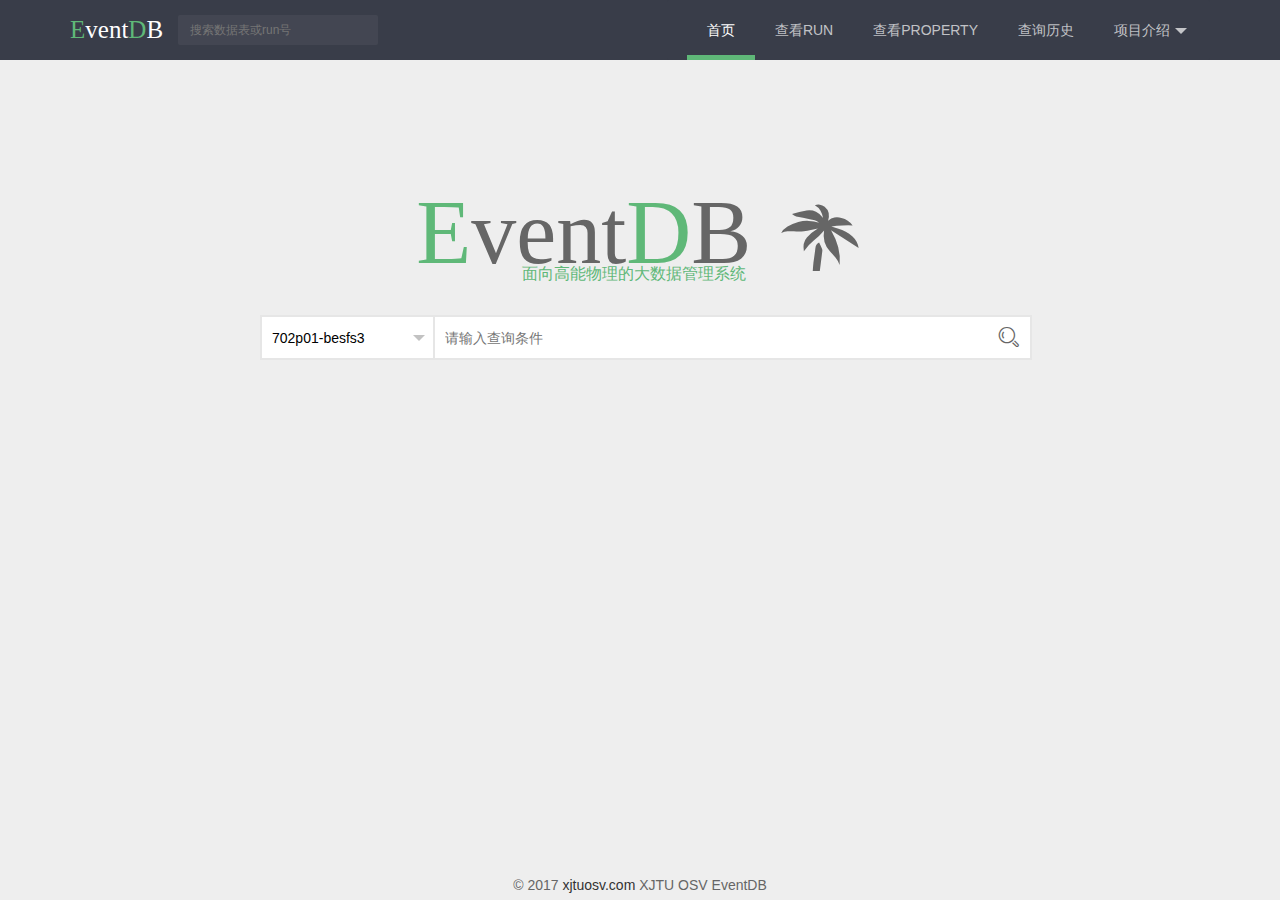
==== web/index.html @ 38b90131 "eventdb website" ====
<!DOCTYPE html>
<html>

<head>
	<meta charset="utf-8">
	<meta name="viewport" content="width=device-width, initial-scale=1, maximum-scale=1">
	<title> 事例数据库EventDB - 面向高能物理的大数据管理系统</title>
	<link rel="stylesheet" href="layui/css/layui.css">
	<link rel="stylesheet" href="ui/global.css">
	<script src="layui/layui.js"></script>
	<script src="ui/jquery-3.2.1.min.js"></script>
</head>

<body>
	<script src="layui/layui.js"></script>
	<script>
		layui.use(['layer', 'form', 'element'], function () {
			var layer = layui.layer,
				form = layui.form,
				element = layui.element;
			form.on('submit(searchCommand)', function (data) {
				console.log(JSON.stringify(data.field));
				return false;
			});
		});
		$(function(){
			$('#searchInput').width($('#searchCondition').width() - 175).bind('keydown', function(e){
				if(e.keyCode == '13')
					$('#searchCommand').submit();
			});
			$('.layui-form-item.form-inline input').focus(function(){
				$('#searchCondition').addClass('focus')
			}).blur(function(){
				$('#searchCondition').removeClass('focus')
			});
		});
	</script>
	<div class="layui-header header header-index">
		<div class="layui-main layui-row">
			<a href="" class="logo ff-en"><span><span class="tc-primary">E</span>vent<span class="tc-primary">D</span>B</span></a>
			<form class="layui-form" id="searchInfo" action="">
				<input type="text" placeholder="搜索数据表或run号" value="" class="layui-input">
			</form>
			<ul class="layui-nav" lay-filter="">
				<li class="layui-nav-item layui-this">
					<a href="">首页</a>
				</li>
				<li class="layui-nav-item">
					<a href="">查看RUN</a>
				</li>
				<li class="layui-nav-item">
					<a href="">查看PROPERTY</a>
				</li>
				<li class="layui-nav-item">
					<a href="">查询历史</a>
				</li>
				<li class="layui-nav-item">
					<a href="javascript:;">项目介绍</a>
					<dl class="layui-nav-child">
						<dd>
							<a href="">项目进度</a>
						</dd>
						<dd>
							<a href="">项目成果</a>
						</dd>
						<dd>
							<a href="">开发团队</a>
						</dd>
					</dl>
				</li>
			</ul>
		</div>
	</div>
	<div class="layui-container">
		<div class="layui-row" style="text-align: center; color:#666; margin-top: 120px;">
			<p class="ff-en"  style="font-size: 90px;">
				<span><span class="tc-primary">E</span>vent<span class="tc-primary">D</span>B</span>
				<i class="layui-icon" style="color:#666; font-size: 90px;">&#xe62e;</i>
			</p>
			<p style="font-size: 16px; margin-top: -20px; text-indent: -13px;" class="tc-primary">面向高能物理的大数据管理系统</p>
		</div>
		<div style="height: 30px;"></div>
		<div class="layui-row">
			<div class="layui-col-xs8 layui-col-xs-offset2">
				<form class="layui-form" action="" id="searchCommand">
					<div class="layui-form-item form-inline" id="searchCondition">
						<div class="layui-input-inline" style="width: 175px; z-index: 2; position: relative;">
							<select name="tableName" lay-verify="required">
								<option value="702p01-besfs3">702p01-besfs3</option>
								<option value="702-1-besfs">702-1-besfs</option>
								<option value="665p01-bes3fs-2175">665p01-bes3fs-2175</option>
								<option value="664-1-bes3fs">664-1-bes3fs</option>
							</select>
						</div>
						<div class="layui-input-inline">
							<input type="text" name="command" required="" lay-verify="required" placeholder="请输入查询条件" autocomplete="off" class="layui-input" id="searchInput">
						</div>
						<i class="layui-icon input-icon">&#xe615;</i>
					</div>
				</form>
			</div>
		</div>
	</div>
	<div class="footer">
		<p>© 2017
			<a href="">xjtuosv.com</a> XJTU OSV EventDB</p>
	</div>
</body>

</html>
---- web/layui/css/layui.css ----
/** layui-v2.1.5 MIT License By http://www.layui.com */
 .layui-btn,.layui-inline,img{vertical-align:middle}.layui-btn,.layui-disabled,.layui-icon,.layui-unselect{-webkit-user-select:none;-ms-user-select:none;-moz-user-select:none}blockquote,body,button,dd,div,dl,dt,form,h1,h2,h3,h4,h5,h6,input,li,ol,p,pre,td,textarea,th,ul{margin:0;padding:0;-webkit-tap-highlight-color:rgba(0,0,0,0)}a:active,a:hover{outline:0}img{display:inline-block;border:none}li{list-style:none}table{border-collapse:collapse;border-spacing:0}h1,h2,h3{font-size:14px;font-weight:400}h4,h5,h6{font-size:100%;font-weight:400}button,input,optgroup,option,select,textarea{font-family:inherit;font-size:inherit;font-style:inherit;font-weight:inherit;outline:0}pre{white-space:pre-wrap;white-space:-moz-pre-wrap;white-space:-pre-wrap;white-space:-o-pre-wrap;word-wrap:break-word}@font-face{font-family:layui-icon;src:url(../font/iconfont.eot?v=213);src:url(../font/iconfont.eot?v=213#iefix) format('embedded-opentype'),url(../font/iconfont.svg?v=213#iconfont) format('svg'),url(../font/iconfont.woff?v=213) format('woff'),url(../font/iconfont.ttf?v=213) format('truetype')}.layui-icon{font-family:layui-icon!important;font-size:16px;font-style:normal;-webkit-font-smoothing:antialiased;-moz-osx-font-smoothing:grayscale}body{line-height:24px;font:14px Helvetica Neue,Helvetica,PingFang SC,\5FAE\8F6F\96C5\9ED1,Tahoma,Arial,sans-serif}hr{height:1px;margin:10px 0;border:0;background-color:#e2e2e2;clear:both}a{color:#333;text-decoration:none}a:hover{color:#777}a cite{font-style:normal;*cursor:pointer}.layui-border-box,.layui-border-box *{box-sizing:border-box}.layui-box,.layui-box *{box-sizing:content-box}.layui-clear{clear:both;*zoom:1}.layui-clear:after{content:'\20';clear:both;*zoom:1;display:block;height:0}.layui-inline{position:relative;display:inline-block;*display:inline;*zoom:1}.layui-edge{position:absolute;width:0;height:0;border-style:dashed;border-color:transparent;overflow:hidden}.layui-elip{text-overflow:ellipsis;overflow:hidden;white-space:nowrap}.layui-disabled,.layui-disabled:hover{color:#d2d2d2!important;cursor:not-allowed!important}.layui-circle{border-radius:100%}.layui-show{display:block!important}.layui-hide{display:none!important}.layui-main{position:relative;width:1140px;margin:0 auto}.layui-header{position:relative;z-index:1000;height:60px}.layui-header a:hover{transition:all .5s;-webkit-transition:all .5s}.layui-side{position:fixed;top:0;bottom:0;z-index:999;width:200px;overflow-x:hidden}.layui-side-scroll{width:220px;height:100%;overflow-x:hidden}.layui-body{position:absolute;left:200px;right:0;top:0;bottom:0;z-index:998;width:auto;overflow:hidden;overflow-y:auto;box-sizing:border-box}.layui-layout-body{overflow:hidden}.layui-layout-admin .layui-header{background-color:#23262E}.layui-layout-admin .layui-side{top:60px;width:200px;overflow-x:hidden}.layui-layout-admin .layui-body{top:60px;bottom:44px}.layui-layout-admin .layui-main{width:auto;margin:0 15px}.layui-layout-admin .layui-footer{position:fixed;left:200px;right:0;bottom:0;height:44px;line-height:44px;padding:0 15px;background-color:#eee}.layui-layout-admin .layui-logo{position:absolute;left:0;top:0;width:200px;height:100%;line-height:60px;text-align:center;color:#009688;font-size:16px}.layui-layout-admin .layui-header .layui-nav{background:0 0}.layui-layout-left{position:absolute!important;left:200px;top:0}.layui-layout-right{position:absolute!important;right:0;top:0}.layui-container{position:relative;margin:0 auto;padding:0 15px;box-sizing:border-box}.layui-fluid{position:relative;margin:0 auto;padding:0 15px}.layui-row:after,.layui-row:before{content:'';display:block;clear:both}.layui-col-lg1,.layui-col-lg10,.layui-col-lg11,.layui-col-lg12,.layui-col-lg2,.layui-col-lg3,.layui-col-lg4,.layui-col-lg5,.layui-col-lg6,.layui-col-lg7,.layui-col-lg8,.layui-col-lg9,.layui-col-md1,.layui-col-md10,.layui-col-md11,.layui-col-md12,.layui-col-md2,.layui-col-md3,.layui-col-md4,.layui-col-md5,.layui-col-md6,.layui-col-md7,.layui-col-md8,.layui-col-md9,.layui-col-sm1,.layui-col-sm10,.layui-col-sm11,.layui-col-sm12,.layui-col-sm2,.layui-col-sm3,.layui-col-sm4,.layui-col-sm5,.layui-col-sm6,.layui-col-sm7,.layui-col-sm8,.layui-col-sm9,.layui-col-xs1,.layui-col-xs10,.layui-col-xs11,.layui-col-xs12,.layui-col-xs2,.layui-col-xs3,.layui-col-xs4,.layui-col-xs5,.layui-col-xs6,.layui-col-xs7,.layui-col-xs8,.layui-col-xs9{position:relative;display:block;box-sizing:border-box}.layui-col-xs1,.layui-col-xs10,.layui-col-xs11,.layui-col-xs12,.layui-col-xs2,.layui-col-xs3,.layui-col-xs4,.layui-col-xs5,.layui-col-xs6,.layui-col-xs7,.layui-col-xs8,.layui-col-xs9{float:left}.layui-col-xs1{width:8.33333333%}.layui-col-xs2{width:16.66666667%}.layui-col-xs3{width:25%}.layui-col-xs4{width:33.33333333%}.layui-col-xs5{width:41.66666667%}.layui-col-xs6{width:50%}.layui-col-xs7{width:58.33333333%}.layui-col-xs8{width:66.66666667%}.layui-col-xs9{width:75%}.layui-col-xs10{width:83.33333333%}.layui-col-xs11{width:91.66666667%}.layui-col-xs12{width:100%}.layui-col-xs-offset1{margin-left:8.33333333%}.layui-col-xs-offset2{margin-left:16.66666667%}.layui-col-xs-offset3{margin-left:25%}.layui-col-xs-offset4{margin-left:33.33333333%}.layui-col-xs-offset5{margin-left:41.66666667%}.layui-col-xs-offset6{margin-left:50%}.layui-col-xs-offset7{margin-left:58.33333333%}.layui-col-xs-offset8{margin-left:66.66666667%}.layui-col-xs-offset9{margin-left:75%}.layui-col-xs-offset10{margin-left:83.33333333%}.layui-col-xs-offset11{margin-left:91.66666667%}.layui-col-xs-offset12{margin-left:100%}@media screen and (max-width:768px){.layui-hide-xs{display:none!important}.layui-show-xs-block{display:block!important}.layui-show-xs-inline{display:inline!important}.layui-show-xs-inline-block{display:inline-block!important}}@media screen and (min-width:768px){.layui-container{width:750px}.layui-hide-sm{display:none!important}.layui-show-sm-block{display:block!important}.layui-show-sm-inline{display:inline!important}.layui-show-sm-inline-block{display:inline-block!important}.layui-col-sm1,.layui-col-sm10,.layui-col-sm11,.layui-col-sm12,.layui-col-sm2,.layui-col-sm3,.layui-col-sm4,.layui-col-sm5,.layui-col-sm6,.layui-col-sm7,.layui-col-sm8,.layui-col-sm9{float:left}.layui-col-sm1{width:8.33333333%}.layui-col-sm2{width:16.66666667%}.layui-col-sm3{width:25%}.layui-col-sm4{width:33.33333333%}.layui-col-sm5{width:41.66666667%}.layui-col-sm6{width:50%}.layui-col-sm7{width:58.33333333%}.layui-col-sm8{width:66.66666667%}.layui-col-sm9{width:75%}.layui-col-sm10{width:83.33333333%}.layui-col-sm11{width:91.66666667%}.layui-col-sm12{width:100%}.layui-col-sm-offset1{margin-left:8.33333333%}.layui-col-sm-offset2{margin-left:16.66666667%}.layui-col-sm-offset3{margin-left:25%}.layui-col-sm-offset4{margin-left:33.33333333%}.layui-col-sm-offset5{margin-left:41.66666667%}.layui-col-sm-offset6{margin-left:50%}.layui-col-sm-offset7{margin-left:58.33333333%}.layui-col-sm-offset8{margin-left:66.66666667%}.layui-col-sm-offset9{margin-left:75%}.layui-col-sm-offset10{margin-left:83.33333333%}.layui-col-sm-offset11{margin-left:91.66666667%}.layui-col-sm-offset12{margin-left:100%}}@media screen and (min-width:992px){.layui-container{width:970px}.layui-hide-md{display:none!important}.layui-show-md-block{display:block!important}.layui-show-md-inline{display:inline!important}.layui-show-md-inline-block{display:inline-block!important}.layui-col-md1,.layui-col-md10,.layui-col-md11,.layui-col-md12,.layui-col-md2,.layui-col-md3,.layui-col-md4,.layui-col-md5,.layui-col-md6,.layui-col-md7,.layui-col-md8,.layui-col-md9{float:left}.layui-col-md1{width:8.33333333%}.layui-col-md2{width:16.66666667%}.layui-col-md3{width:25%}.layui-col-md4{width:33.33333333%}.layui-col-md5{width:41.66666667%}.layui-col-md6{width:50%}.layui-col-md7{width:58.33333333%}.layui-col-md8{width:66.66666667%}.layui-col-md9{width:75%}.layui-col-md10{width:83.33333333%}.layui-col-md11{width:91.66666667%}.layui-col-md12{width:100%}.layui-col-md-offset1{margin-left:8.33333333%}.layui-col-md-offset2{margin-left:16.66666667%}.layui-col-md-offset3{margin-left:25%}.layui-col-md-offset4{margin-left:33.33333333%}.layui-col-md-offset5{margin-left:41.66666667%}.layui-col-md-offset6{margin-left:50%}.layui-col-md-offset7{margin-left:58.33333333%}.layui-col-md-offset8{margin-left:66.66666667%}.layui-col-md-offset9{margin-left:75%}.layui-col-md-offset10{margin-left:83.33333333%}.layui-col-md-offset11{margin-left:91.66666667%}.layui-col-md-offset12{margin-left:100%}}@media screen and (min-width:1200px){.layui-container{width:1170px}.layui-hide-lg{display:none!important}.layui-show-lg-block{display:block!important}.layui-show-lg-inline{display:inline!important}.layui-show-lg-inline-block{display:inline-block!important}.layui-col-lg1,.layui-col-lg10,.layui-col-lg11,.layui-col-lg12,.layui-col-lg2,.layui-col-lg3,.layui-col-lg4,.layui-col-lg5,.layui-col-lg6,.layui-col-lg7,.layui-col-lg8,.layui-col-lg9{float:left}.layui-col-lg1{width:8.33333333%}.layui-col-lg2{width:16.66666667%}.layui-col-lg3{width:25%}.layui-col-lg4{width:33.33333333%}.layui-col-lg5{width:41.66666667%}.layui-col-lg6{width:50%}.layui-col-lg7{width:58.33333333%}.layui-col-lg8{width:66.66666667%}.layui-col-lg9{width:75%}.layui-col-lg10{width:83.33333333%}.layui-col-lg11{width:91.66666667%}.layui-col-lg12{width:100%}.layui-col-lg-offset1{margin-left:8.33333333%}.layui-col-lg-offset2{margin-left:16.66666667%}.layui-col-lg-offset3{margin-left:25%}.layui-col-lg-offset4{margin-left:33.33333333%}.layui-col-lg-offset5{margin-left:41.66666667%}.layui-col-lg-offset6{margin-left:50%}.layui-col-lg-offset7{margin-left:58.33333333%}.layui-col-lg-offset8{margin-left:66.66666667%}.layui-col-lg-offset9{margin-left:75%}.layui-col-lg-offset10{margin-left:83.33333333%}.layui-col-lg-offset11{margin-left:91.66666667%}.layui-col-lg-offset12{margin-left:100%}}.layui-col-space1{margin:-.5px}.layui-col-space1>*{padding:.5px}.layui-col-space3{margin:-1.5px}.layui-col-space3>*{padding:1.5px}.layui-col-space5{margin:-2.5px}.layui-col-space5>*{padding:2.5px}.layui-col-space8{margin:-3.5px}.layui-col-space8>*{padding:3.5px}.layui-col-space10{margin:-5px}.layui-col-space10>*{padding:5px}.layui-col-space12{margin:-6px}.layui-col-space12>*{padding:6px}.layui-col-space15{margin:-7.5px}.layui-col-space15>*{padding:7.5px}.layui-col-space18{margin:-9px}.layui-col-space18>*{padding:9px}.layui-col-space20{margin:-10px}.layui-col-space20>*{padding:10px}.layui-col-space22{margin:-11px}.layui-col-space22>*{padding:11px}.layui-col-space25{margin:-12.5px}.layui-col-space25>*{padding:12.5px}.layui-col-space30{margin:-15px}.layui-col-space30>*{padding:15px}.layui-btn,.layui-input,.layui-select,.layui-textarea,.layui-upload-button{outline:0;-webkit-appearance:none;transition:all .3s;-webkit-transition:all .3s;box-sizing:border-box}.layui-elem-quote{margin-bottom:10px;padding:15px;line-height:22px;border-left:5px solid #009688;border-radius:0 2px 2px 0;background-color:#f2f2f2}.layui-quote-nm{border-color:#e2e2e2;border-style:solid;border-width:1px 1px 1px 5px;background:0 0}.layui-elem-field{margin-bottom:10px;padding:0;border:1px solid #e2e2e2}.layui-elem-field legend{margin-left:20px;padding:0 10px;font-size:20px;font-weight:300}.layui-field-title{margin:10px 0 20px;border:none;border-top:1px solid #e2e2e2}.layui-field-box{padding:10px 15px}.layui-field-title .layui-field-box{padding:10px 0}.layui-progress{position:relative;height:6px;border-radius:20px;background-color:#e2e2e2}.layui-progress-bar{position:absolute;width:0;max-width:100%;height:6px;border-radius:20px;text-align:right;background-color:#5FB878;transition:all .3s;-webkit-transition:all .3s}.layui-progress-big,.layui-progress-big .layui-progress-bar{height:18px;line-height:18px}.layui-progress-text{position:relative;top:-18px;line-height:18px;font-size:12px;color:#666}.layui-progress-big .layui-progress-text{position:static;padding:0 10px;color:#fff}.layui-collapse{border:1px solid #e2e2e2;border-radius:2px}.layui-colla-item{border-top:1px solid #e2e2e2}.layui-colla-item:first-child{border-top:none}.layui-colla-title{position:relative;height:42px;line-height:42px;padding:0 15px 0 35px;color:#333;background-color:#f2f2f2;cursor:pointer}.layui-colla-content{display:none;padding:10px 15px;line-height:22px;border-top:1px solid #e2e2e2;color:#666}.layui-bg-black,.layui-bg-blue,.layui-bg-cyan,.layui-bg-green,.layui-bg-orange,.layui-bg-red{color:#fff!important}.layui-colla-icon{position:absolute;left:15px;top:0;font-size:14px}.layui-bg-red{background-color:#FF5722!important}.layui-bg-orange{background-color:#FFB800!important}.layui-bg-green{background-color:#009688!important}.layui-bg-cyan{background-color:#2F4056!important}.layui-bg-blue{background-color:#1E9FFF!important}.layui-bg-black{background-color:#393D49!important}.layui-bg-gray{background-color:#eee!important;color:#666!important}.layui-text{line-height:22px;font-size:14px;color:#666}.layui-text h1,.layui-text h2,.layui-text h3{font-weight:500;color:#333}.layui-text h1{font-size:30px}.layui-text h2{font-size:24px}.layui-text h3{font-size:18px}.layui-text a{color:#01AAED}.layui-text a:hover{text-decoration:underline}.layui-text ul{padding:5px 0 5px 15px}.layui-text ul li{margin-top:5px;list-style-type:disc}.layui-text em,.layui-word-aux{color:#999!important;padding:0 5px!important}.layui-btn{display:inline-block;height:38px;line-height:38px;padding:0 18px;background-color:#009688;color:#fff;white-space:nowrap;text-align:center;font-size:14px;border:none;border-radius:2px;cursor:pointer}.layui-btn:hover{opacity:.8;filter:alpha(opacity=80);color:#fff}.layui-btn:active{opacity:1;filter:alpha(opacity=100)}.layui-btn+.layui-btn{margin-left:10px}.layui-btn-radius{border-radius:100px}.layui-btn .layui-icon{margin-right:3px;font-size:18px;vertical-align:bottom;vertical-align:middle\9}.layui-btn-primary{border:1px solid #C9C9C9;background-color:#fff;color:#555}.layui-btn-primary:hover{border-color:#009688;color:#333}.layui-btn-normal{background-color:#1E9FFF}.layui-btn-warm{background-color:#FFB800}.layui-btn-danger{background-color:#FF5722}.layui-btn-disabled,.layui-btn-disabled:active,.layui-btn-disabled:hover{border:1px solid #e6e6e6;background-color:#FBFBFB;color:#C9C9C9;cursor:not-allowed;opacity:1}.layui-btn-big{height:44px;line-height:44px;padding:0 25px;font-size:16px}.layui-btn-small{height:30px;line-height:30px;padding:0 10px;font-size:12px}.layui-btn-small i{font-size:16px!important}.layui-btn-mini{height:22px;line-height:22px;padding:0 5px;font-size:12px}.layui-btn-mini i{font-size:14px!important}.layui-btn-group{display:inline-block;vertical-align:middle;font-size:0}.layui-btn-group .layui-btn{margin-left:0!important;margin-right:0!important;border-left:1px solid rgba(255,255,255,.5);border-radius:0}.layui-btn-group .layui-btn-primary{border-left:none}.layui-btn-group .layui-btn-primary:hover{border-color:#C9C9C9;color:#009688}.layui-btn-group .layui-btn:first-child{border-left:none;border-radius:2px 0 0 2px}.layui-btn-group .layui-btn-primary:first-child{border-left:1px solid #c9c9c9}.layui-btn-group .layui-btn:last-child{border-radius:0 2px 2px 0}.layui-btn-group .layui-btn+.layui-btn{margin-left:0}.layui-btn-group+.layui-btn-group{margin-left:10px}.layui-input,.layui-select,.layui-textarea{height:38px;line-height:1.3;line-height:38px\9;border:1px solid #e6e6e6;background-color:#fff;border-radius:2px}.layui-input::-webkit-input-placeholder,.layui-select::-webkit-input-placeholder,.layui-textarea::-webkit-input-placeholder{line-height:1.3}.layui-form-label,.layui-form-mid,.layui-textarea{line-height:20px;position:relative}.layui-input,.layui-textarea{display:block;width:100%;padding-left:10px}.layui-input:hover,.layui-textarea:hover{border-color:#D2D2D2!important}.layui-input:focus,.layui-textarea:focus{border-color:#C9C9C9!important}.layui-textarea{min-height:100px;height:auto;padding:6px 10px;resize:vertical}.layui-select{padding:0 10px}.layui-form input[type=checkbox],.layui-form input[type=radio],.layui-form select{display:none}.layui-form-item{margin-bottom:15px;clear:both;*zoom:1}.layui-form-item:after{content:'\20';clear:both;*zoom:1;display:block;height:0}.layui-form-label{float:left;display:block;padding:9px 15px;width:80px;font-weight:400;text-align:right}.layui-form-item .layui-inline{margin-bottom:5px;margin-right:10px}.layui-input-block,.layui-input-inline{position:relative}.layui-input-block{margin-left:110px;min-height:36px}.layui-input-inline{display:inline-block;vertical-align:middle}.layui-form-item .layui-input-inline{float:left;width:190px;margin-right:10px}.layui-form-text .layui-input-inline{width:auto}.layui-form-mid{float:left;display:block;padding:8px 0!important;margin-right:10px}.layui-form-danger+.layui-form-select .layui-input,.layui-form-danger:focus{border:1px solid #FF5722!important}.layui-form-select{position:relative}.layui-form-select .layui-input{padding-right:30px;cursor:pointer}.layui-form-select .layui-edge{position:absolute;right:10px;top:50%;margin-top:-3px;cursor:pointer;border-width:6px;border-top-color:#c2c2c2;border-top-style:solid;transition:all .3s;-webkit-transition:all .3s}.layui-form-select dl{display:none;position:absolute;left:0;top:42px;padding:5px 0;z-index:999;min-width:100%;border:1px solid #d2d2d2;max-height:300px;overflow-y:auto;background-color:#fff;border-radius:2px;box-shadow:0 2px 4px rgba(0,0,0,.12);box-sizing:border-box}.layui-form-select dl dd,.layui-form-select dl dt{padding:0 10px;line-height:36px;white-space:nowrap;overflow:hidden;text-overflow:ellipsis}.layui-form-select dl dt{font-size:12px;color:#999}.layui-form-select dl dd{cursor:pointer}.layui-form-select dl dd:hover{background-color:#f2f2f2}.layui-form-select .layui-select-group dd{padding-left:20px}.layui-form-select dl dd.layui-select-tips{padding-left:10px!important;color:#999}.layui-form-select dl dd.layui-this{background-color:#5FB878;color:#fff}.layui-form-checkbox,.layui-form-select dl dd.layui-disabled{background-color:#fff}.layui-form-selected dl{display:block}.layui-form-checkbox,.layui-form-checkbox *,.layui-form-radio,.layui-form-radio *,.layui-form-switch{display:inline-block;vertical-align:middle}.layui-form-selected .layui-edge{margin-top:-9px;-webkit-transform:rotate(180deg);transform:rotate(180deg);margin-top:-3px\9}:root .layui-form-selected .layui-edge{margin-top:-9px\0/IE9}.layui-form-selectup dl{top:auto;bottom:42px}.layui-select-none{margin:5px 0;text-align:center;color:#999}.layui-select-disabled .layui-disabled{border-color:#eee!important}.layui-select-disabled .layui-edge{border-top-color:#d2d2d2}.layui-form-checkbox{position:relative;height:30px;line-height:28px;margin-right:10px;padding-right:30px;border:1px solid #d2d2d2;cursor:pointer;font-size:0;border-radius:2px;-webkit-transition:.1s linear;transition:.1s linear;box-sizing:border-box}.layui-form-checkbox:hover{border:1px solid #c2c2c2}.layui-form-checkbox span{padding:0 10px;height:100%;font-size:14px;background-color:#d2d2d2;color:#fff;overflow:hidden;white-space:nowrap;text-overflow:ellipsis}.layui-form-checkbox:hover span{background-color:#c2c2c2}.layui-form-checkbox i{position:absolute;right:0;width:30px;color:#fff;font-size:20px;text-align:center}.layui-form-checkbox:hover i{color:#c2c2c2}.layui-form-checked,.layui-form-checked:hover{border-color:#5FB878}.layui-form-checked span,.layui-form-checked:hover span{background-color:#5FB878}.layui-form-checked i,.layui-form-checked:hover i{color:#5FB878}.layui-form-item .layui-form-checkbox{margin-top:4px}.layui-form-checkbox[lay-skin=primary]{height:auto!important;line-height:normal!important;border:none!important;margin-right:0;padding-right:0;background:0 0}.layui-form-checkbox[lay-skin=primary] span{float:right;padding-right:15px;line-height:18px;background:0 0;color:#666}.layui-form-checkbox[lay-skin=primary] i{position:relative;top:0;width:16px;height:16px;line-height:16px;border:1px solid #d2d2d2;font-size:12px;border-radius:2px;background-color:#fff;-webkit-transition:.1s linear;transition:.1s linear}.layui-form-checkbox[lay-skin=primary]:hover i{border-color:#5FB878;color:#fff}.layui-form-checked[lay-skin=primary] i{border-color:#5FB878;background-color:#5FB878;color:#fff}.layui-checkbox-disbaled[lay-skin=primary] span{background:0 0!important}.layui-checkbox-disbaled[lay-skin=primary]:hover i{border-color:#d2d2d2}.layui-form-item .layui-form-checkbox[lay-skin=primary]{margin-top:10px}.layui-form-switch{position:relative;height:22px;line-height:22px;width:42px;padding:0 5px;margin-top:8px;border:1px solid #d2d2d2;border-radius:20px;cursor:pointer;background-color:#fff;-webkit-transition:.1s linear;transition:.1s linear}.layui-form-switch i{position:absolute;left:5px;top:3px;width:16px;height:16px;border-radius:20px;background-color:#d2d2d2;-webkit-transition:.1s linear;transition:.1s linear}.layui-form-switch em{position:absolute;right:5px;top:0;width:25px;padding:0!important;text-align:center!important;color:#999!important;font-style:normal!important;font-size:12px}.layui-form-onswitch{border-color:#5FB878;background-color:#5FB878}.layui-form-onswitch i{left:32px;background-color:#fff}.layui-form-onswitch em{left:5px;right:auto;color:#fff!important}.layui-checkbox-disbaled{border-color:#e2e2e2!important}.layui-checkbox-disbaled span{background-color:#e2e2e2!important}.layui-checkbox-disbaled:hover i{color:#fff!important}.layui-form-radio{line-height:28px;margin:6px 10px 0 0;padding-right:10px;cursor:pointer;font-size:0}.layui-form-radio i{margin-right:8px;font-size:22px;color:#c2c2c2}.layui-form-radio span{font-size:14px}.layui-form-radio i:hover,.layui-form-radioed i{color:#5FB878}.layui-radio-disbaled i{color:#e2e2e2!important}.layui-form-pane .layui-form-label{width:110px;padding:8px 15px;height:38px;line-height:20px;border:1px solid #e6e6e6;border-radius:2px 0 0 2px;text-align:center;background-color:#FBFBFB;overflow:hidden;white-space:nowrap;text-overflow:ellipsis;box-sizing:border-box}.layui-form-pane .layui-input-inline{margin-left:-1px}.layui-form-pane .layui-input-block{margin-left:110px;left:-1px}.layui-form-pane .layui-input{border-radius:0 2px 2px 0}.layui-form-pane .layui-form-text .layui-form-label{float:none;width:100%;border-right:1px solid #e6e6e6;border-radius:2px;box-sizing:border-box;text-align:left}.layui-form-pane .layui-form-text .layui-input-inline{display:block;margin:0;top:-1px;clear:both}.layui-form-pane .layui-form-text .layui-input-block{margin:0;left:0;top:-1px}.layui-form-pane .layui-form-text .layui-textarea{min-height:100px;border-radius:0 0 2px 2px}.layui-form-pane .layui-form-checkbox{margin:4px 0 4px 10px}.layui-form-pane .layui-form-radio,.layui-form-pane .layui-form-switch{margin-top:6px;margin-left:10px}.layui-form-pane .layui-form-item[pane]{position:relative;border:1px solid #e6e6e6}.layui-form-pane .layui-form-item[pane] .layui-form-label{position:absolute;left:0;top:0;height:100%;border-width:0 1px 0 0}.layui-form-pane .layui-form-item[pane] .layui-input-inline{margin-left:110px}@media screen and (max-width:450px){.layui-form-item .layui-form-label{text-overflow:ellipsis;overflow:hidden;white-space:nowrap}.layui-form-item .layui-inline{display:block;margin-right:0;margin-bottom:20px;clear:both}.layui-form-item .layui-inline:after{content:'\20';clear:both;display:block;height:0}.layui-form-item .layui-input-inline{display:block;float:none;left:-3px;width:auto;margin:0 0 10px 112px}.layui-form-item .layui-input-inline+.layui-form-mid{margin-left:110px;top:-5px;padding:0}.layui-form-item .layui-form-checkbox{margin-right:5px;margin-bottom:5px}}.layui-layedit{border:1px solid #d2d2d2;border-radius:2px}.layui-layedit-tool{padding:3px 5px;border-bottom:1px solid #e2e2e2;font-size:0}.layedit-tool-fixed{position:fixed;top:0;border-top:1px solid #e2e2e2}.layui-layedit-tool .layedit-tool-mid,.layui-layedit-tool .layui-icon{display:inline-block;vertical-align:middle;text-align:center;font-size:14px}.layui-layedit-tool .layui-icon{position:relative;width:32px;height:30px;line-height:30px;margin:3px 5px;color:#777;cursor:pointer;border-radius:2px}.layui-layedit-tool .layui-icon:hover{color:#393D49}.layui-layedit-tool .layui-icon:active{color:#000}.layui-layedit-tool .layedit-tool-active{background-color:#e2e2e2;color:#000}.layui-layedit-tool .layui-disabled,.layui-layedit-tool .layui-disabled:hover{color:#d2d2d2;cursor:not-allowed}.layui-layedit-tool .layedit-tool-mid{width:1px;height:18px;margin:0 10px;background-color:#d2d2d2}.layedit-tool-html{width:50px!important;font-size:30px!important}.layedit-tool-b,.layedit-tool-code,.layedit-tool-help{font-size:16px!important}.layedit-tool-d,.layedit-tool-face,.layedit-tool-image,.layedit-tool-unlink{font-size:18px!important}.layedit-tool-image input{position:absolute;font-size:0;left:0;top:0;width:100%;height:100%;opacity:.01;filter:Alpha(opacity=1);cursor:pointer}.layui-layedit-iframe iframe{display:block;width:100%}#LAY_layedit_code{overflow:hidden}.layui-laypage{display:inline-block;*display:inline;*zoom:1;vertical-align:middle;margin:10px 0;font-size:0}.layui-laypage>a:first-child,.layui-laypage>a:first-child em{border-radius:2px 0 0 2px}.layui-laypage>a:last-child,.layui-laypage>a:last-child em{border-radius:0 2px 2px 0}.layui-laypage>:first-child{margin-left:0!important}.layui-laypage>:last-child{margin-right:0!important}.layui-laypage a,.layui-laypage button,.layui-laypage input,.layui-laypage select,.layui-laypage span{border:1px solid #e2e2e2}.layui-laypage a,.layui-laypage span{display:inline-block;*display:inline;*zoom:1;vertical-align:middle;padding:0 15px;height:28px;line-height:28px;margin:0 -1px 5px 0;background-color:#fff;color:#333;font-size:12px}.layui-laypage a:hover{color:#009688}.layui-laypage em{font-style:normal}.layui-laypage .layui-laypage-spr{color:#999;font-weight:700}.layui-laypage a{text-decoration:none}.layui-laypage .layui-laypage-curr{position:relative}.layui-laypage .layui-laypage-curr em{position:relative;color:#fff}.layui-laypage .layui-laypage-curr .layui-laypage-em{position:absolute;left:-1px;top:-1px;padding:1px;width:100%;height:100%;background-color:#009688}.layui-laypage-em{border-radius:2px}.layui-laypage-next em,.layui-laypage-prev em{font-family:Sim sun;font-size:16px}.layui-laypage .layui-laypage-count,.layui-laypage .layui-laypage-limits,.layui-laypage .layui-laypage-skip{margin-left:10px;margin-right:10px;padding:0;border:none}.layui-laypage .layui-laypage-limits{vertical-align:top}.layui-laypage select{height:22px;padding:3px;border-radius:2px;cursor:pointer}.layui-laypage .layui-laypage-skip{height:30px;line-height:30px;color:#999}.layui-laypage button,.layui-laypage input{height:30px;line-height:30px;border:1px solid #e2e2e2;border-radius:2px;vertical-align:top;background-color:#fff;box-sizing:border-box}.layui-laypage input{display:inline-block;width:40px;margin:0 10px;padding:0 3px;text-align:center}.layui-laypage input:focus,.layui-laypage select:focus{border-color:#009688!important}.layui-laypage button{margin-left:10px;padding:0 10px;cursor:pointer}.layui-flow-more{margin:10px 0;text-align:center;color:#999;font-size:14px}.layui-flow-more a{height:32px;line-height:32px}.layui-flow-more a *{display:inline-block;vertical-align:top}.layui-flow-more a cite{padding:0 20px;border-radius:3px;background-color:#eee;color:#333;font-style:normal}.layui-flow-more a cite:hover{opacity:.8}.layui-flow-more a i{font-size:30px;color:#737383}.layui-table{width:100%;margin:10px 0;background-color:#fff}.layui-table tr{transition:all .3s;-webkit-transition:all .3s}.layui-table thead tr,.layui-table-fixed-l tr,.layui-table-header,.layui-table-mend,.layui-table-patch,.layui-table-tool{background-color:#f2f2f2}.layui-table th{text-align:left;font-weight:400}.layui-table td,.layui-table th,.layui-table-header,.layui-table-tool,.layui-table-view,.layui-table[lay-skin=row],.layui-table[lay-skin=line]{border:1px solid #e2e2e2}.layui-table td,.layui-table th{position:relative;padding:9px 15px;min-height:20px;line-height:20px;font-size:14px}.layui-table[lay-even] tr:nth-child(even){background-color:#f8f8f8}.layui-table tbody tr:hover,.layui-table-hover{background-color:#f2f2f2!important}.layui-table-click{background-color:#FFEEE8!important}.layui-table[lay-skin=line] td,.layui-table[lay-skin=line] th{border-width:0 0 1px}.layui-table[lay-skin=row] td,.layui-table[lay-skin=row] th{border-width:0 1px 0 0}.layui-table[lay-skin=nob] td,.layui-table[lay-skin=nob] th{border:none}.layui-table img{max-width:100px}.layui-table[lay-size=lg] td,.layui-table[lay-size=lg] th{padding:15px 30px}.layui-table-view .layui-table[lay-size=lg] .layui-table-cell{height:40px;line-height:40px}.layui-table[lay-size=sm] td,.layui-table[lay-size=sm] th{font-size:12px;padding:5px 10px}.layui-table-view .layui-table[lay-size=sm] .layui-table-cell{height:20px;line-height:20px}.layui-table[lay-data]{display:none}.layui-table-view{position:relative;margin:10px 0;overflow:hidden}.layui-table-view .layui-table{position:relative;width:auto;margin:0}.layui-table-body,.layui-table-header .layui-table,.layui-table-tool{margin-bottom:-1px}.layui-table-view .layui-table[lay-skin=line]{border-width:0 1px 0 0}.layui-table-view .layui-table[lay-skin=row]{border-width:0 0 1px}.layui-table-view .layui-table td,.layui-table-view .layui-table th{padding:5px 0;border-top:none;border-left:none}.layui-table-view .layui-table td{cursor:default}.layui-table-view .layui-form-checkbox[lay-skin=primary] i{width:18px;height:18px}.layui-table-header{border-width:0 0 1px;overflow:hidden}.layui-table-sort{width:20px;height:20px;margin-left:5px;cursor:pointer!important}.layui-table-sort .layui-edge{left:5px;border-width:5px}.layui-table-sort .layui-table-sort-asc{top:4px;border-top:none;border-bottom-style:solid;border-bottom-color:#b2b2b2}.layui-table-sort .layui-table-sort-asc:hover{border-bottom-color:#666}.layui-table-sort .layui-table-sort-desc{bottom:4px;border-bottom:none;border-top-style:solid;border-top-color:#b2b2b2}.layui-table-sort .layui-table-sort-desc:hover{border-top-color:#666}.layui-table-sort[lay-sort=asc] .layui-table-sort-asc{border-bottom-color:#000}.layui-table-sort[lay-sort=desc] .layui-table-sort-desc{border-top-color:#000}.layui-table-cell{height:28px;line-height:28px;padding:0 15px;position:relative;overflow:hidden;text-overflow:ellipsis;white-space:nowrap;box-sizing:border-box}.layui-table-cell .layui-form-checkbox{top:-1px}.layui-table-cell .layui-table-link{color:#01AAED}.laytable-cell-space{width:15px;padding:0;text-align:center}.layui-table-body{position:relative;overflow:auto;margin-right:-1px}.layui-table-body .layui-none{line-height:40px;text-align:center;color:#999}.layui-table-fixed{position:absolute;left:0;top:0}.layui-table-fixed .layui-table-body{overflow:hidden}.layui-table-fixed-r{left:auto;right:-1px;border-left:1px solid #e2e2e2;box-shadow:-1px 0 8px rgba(0,0,0,.1)}.layui-table-fixed-r .layui-table-header{position:relative;overflow:visible}.layui-table-mend{position:absolute;right:-49px;top:0;height:100%;width:50px}.layui-table-tool{position:relative;width:100%;padding:7px 10px 0 0;border-width:1px 0 0;height:41px;font-size:12px;white-space:nowrap}.layui-table-tool:hover{overflow-x:auto}.layui-table-page{height:26px}.layui-table-tool .layui-laypage{margin:0}.layui-table-tool .layui-laypage a,.layui-table-tool .layui-laypage span{height:26px;line-height:26px;border:none;background:0 0;padding:0 12px}.layui-table-tool .layui-laypage .layui-laypage-count,.layui-table-tool .layui-laypage .layui-laypage-limits,.layui-table-tool .layui-laypage .layui-laypage-skip{margin-left:0;padding:0}.layui-table-tool .layui-laypage .layui-laypage-total{padding:0 10px}.layui-table-tool .layui-laypage .layui-laypage-spr{padding:0}.layui-table-tool .layui-laypage button,.layui-table-tool .layui-laypage input{height:26px;line-height:26px}.layui-table-tool .layui-laypage input{width:40px}.layui-table-tool .layui-laypage button{padding:0 10px}.layui-table-view select[lay-ignore]{display:inline-block}.layui-table-tool select{height:18px}.layui-table-patch .layui-table-cell{padding:0;width:30px}.layui-table-edit{position:absolute;left:0;top:0;width:100%;height:100%;padding:0 15px 1px;border:none}.layui-table-edit:focus{background-color:#F0F9F2}body .layui-table-tips .layui-layer-content{background:0 0;padding:0;box-shadow:0 1px 6px rgba(0,0,0,.1)}.layui-table-tips-main{margin:-44px 0 0 -1px;max-height:150px;padding:8px 15px;font-size:14px;overflow-y:scroll;background-color:#fff;color:#333;border:1px solid #e2e2e2}.layui-code,.layui-upload-list{margin:10px 0}.layui-table-tips-c{position:absolute;right:-3px;top:-12px;width:18px;height:18px;padding:3px;text-align:center;font-weight:700;border-radius:100%;font-size:14px;cursor:pointer;background-color:#666}.layui-table-tips-c:hover{background-color:#999}.layui-upload-file{display:none!important;opacity:.01;filter:Alpha(opacity=1)}.layui-upload-drag,.layui-upload-form,.layui-upload-wrap{display:inline-block}.layui-upload-choose{padding:0 10px;color:#999}.layui-upload-drag{position:relative;padding:30px;border:1px dashed #e2e2e2;background-color:#fff;text-align:center;cursor:pointer;color:#999}.layui-upload-drag .layui-icon{font-size:50px;color:#009688}.layui-upload-drag[lay-over]{border-color:#009688}.layui-upload-iframe{position:absolute;width:0;height:0;border:0;visibility:hidden}.layui-upload-wrap{position:relative;vertical-align:middle}.layui-upload-wrap .layui-upload-file{display:block!important;position:absolute;left:0;top:0;z-index:10;font-size:100px;width:100%;height:100%;opacity:.01;filter:Alpha(opacity=1);cursor:pointer}.layui-code{position:relative;padding:15px;line-height:20px;border:1px solid #ddd;border-left-width:6px;background-color:#F2F2F2;color:#333;font-family:Courier New;font-size:12px}.layui-tree{line-height:26px}.layui-tree li{text-overflow:ellipsis;overflow:hidden;white-space:nowrap}.layui-tree li .layui-tree-spread,.layui-tree li a{display:inline-block;vertical-align:top;height:26px;*display:inline;*zoom:1;cursor:pointer}.layui-tree li a{font-size:0}.layui-tree li a i{font-size:16px}.layui-tree li a cite{padding:0 6px;font-size:14px;font-style:normal}.layui-tree li i{padding-left:6px;color:#333;-moz-user-select:none}.layui-tree li .layui-tree-check{font-size:13px}.layui-tree li .layui-tree-check:hover{color:#009E94}.layui-tree li ul{display:none;margin-left:20px}.layui-tree li .layui-tree-enter{line-height:24px;border:1px dotted #000}.layui-tree-drag{display:none;position:absolute;left:-666px;top:-666px;background-color:#f2f2f2;padding:5px 10px;border:1px dotted #000;white-space:nowrap}.layui-tree-drag i{padding-right:5px}.layui-nav{position:relative;padding:0 20px;background-color:#393D49;color:#fff;border-radius:2px;font-size:0;box-sizing:border-box}.layui-nav *{font-size:14px}.layui-nav .layui-nav-item{position:relative;display:inline-block;*display:inline;*zoom:1;vertical-align:middle;line-height:60px}.layui-nav .layui-nav-item a{display:block;padding:0 20px;color:#fff;color:rgba(255,255,255,.7);transition:all .3s;-webkit-transition:all .3s}.layui-nav .layui-this:after,.layui-nav-bar,.layui-nav-tree .layui-nav-itemed:after{position:absolute;left:0;top:0;width:0;height:5px;background-color:#5FB878;transition:all .2s;-webkit-transition:all .2s}.layui-nav-bar{z-index:1000}.layui-nav .layui-nav-item a:hover,.layui-nav .layui-this a{color:#fff}.layui-nav .layui-this:after{content:'';top:auto;bottom:0;width:100%}.layui-nav-img{width:30px;height:30px;margin-right:10px;border-radius:50%}.layui-nav .layui-nav-more{content:'';width:0;height:0;border-style:solid dashed dashed;border-color:#fff transparent transparent;overflow:hidden;cursor:pointer;transition:all .2s;-webkit-transition:all .2s;position:absolute;top:28px;right:3px;border-width:6px;border-top-color:rgba(255,255,255,.7)}.layui-nav .layui-nav-mored,.layui-nav-itemed .layui-nav-more{top:22px;border-style:dashed dashed solid;border-color:transparent transparent #fff}.layui-nav-child{display:none;position:absolute;left:0;top:65px;min-width:100%;line-height:36px;padding:5px 0;box-shadow:0 2px 4px rgba(0,0,0,.12);border:1px solid #d2d2d2;background-color:#fff;z-index:100;border-radius:2px;white-space:nowrap}.layui-nav .layui-nav-child a{color:#333}.layui-nav .layui-nav-child a:hover{background-color:#f2f2f2;color:#000}.layui-nav-child dd{position:relative}.layui-nav .layui-nav-child dd.layui-this a,.layui-nav-child dd.layui-this{background-color:#5FB878;color:#fff}.layui-nav-child dd.layui-this:after{display:none}.layui-nav-tree{width:200px;padding:0}.layui-nav-tree .layui-nav-item{display:block;width:100%;line-height:45px}.layui-nav-tree .layui-nav-item a{height:45px;text-overflow:ellipsis;overflow:hidden;white-space:nowrap}.layui-nav-tree .layui-nav-item a:hover{background-color:#4E5465}.layui-nav-tree .layui-nav-bar{width:5px;height:0;background-color:#009688}.layui-nav-tree .layui-nav-child dd.layui-this,.layui-nav-tree .layui-nav-child dd.layui-this a,.layui-nav-tree .layui-this,.layui-nav-tree .layui-this>a,.layui-nav-tree .layui-this>a:hover{background-color:#009688;color:#fff}.layui-nav-tree .layui-this:after{display:none}.layui-nav-itemed>a,.layui-nav-tree .layui-nav-title a,.layui-nav-tree .layui-nav-title a:hover{color:#fff!important}.layui-nav-tree .layui-nav-child{position:relative;z-index:0;top:0;border:none;box-shadow:none}.layui-nav-tree .layui-nav-child a{height:40px;line-height:40px;color:#fff;color:rgba(255,255,255,.7)}.layui-nav-tree .layui-nav-child,.layui-nav-tree .layui-nav-child a:hover{background:0 0;color:#fff}.layui-nav-tree .layui-nav-more{top:20px;right:10px}.layui-nav-itemed .layui-nav-more{top:14px}.layui-nav-itemed .layui-nav-child{display:block;padding:0;background-color:rgba(0,0,0,.3)!important}.layui-nav-side{position:fixed;top:0;bottom:0;left:0;overflow-x:hidden;z-index:999}.layui-bg-blue .layui-nav-bar,.layui-bg-blue .layui-nav-itemed:after,.layui-bg-blue .layui-this:after{background-color:#93D1FF}.layui-bg-blue .layui-nav-child dd.layui-this{background-color:#1E9FFF}.layui-bg-blue .layui-nav-itemed>a,.layui-nav-tree.layui-bg-blue .layui-nav-title a,.layui-nav-tree.layui-bg-blue .layui-nav-title a:hover{background-color:#007DDB!important}.layui-breadcrumb{visibility:hidden;font-size:0}.layui-breadcrumb a{padding-right:8px;line-height:22px;font-size:14px;color:#333!important}.layui-breadcrumb a:hover{color:#01AAED!important}.layui-breadcrumb a cite,.layui-breadcrumb a span{color:#666;cursor:text;font-style:normal}.layui-breadcrumb a span{padding-left:8px;font-family:Sim sun}.layui-tab{margin:10px 0;text-align:left!important}.layui-tab[overflow]>.layui-tab-title{overflow:hidden}.layui-tab-title{position:relative;left:0;height:40px;white-space:nowrap;font-size:0;border-bottom:1px solid #e2e2e2;transition:all .2s;-webkit-transition:all .2s}.layui-tab-title li{display:inline-block;*display:inline;*zoom:1;vertical-align:middle;font-size:14px;transition:all .2s;-webkit-transition:all .2s;position:relative;line-height:40px;min-width:65px;padding:0 15px;text-align:center;cursor:pointer}.layui-tab-title li a{display:block}.layui-tab-title .layui-this{color:#000}.layui-tab-title .layui-this:after{position:absolute;left:0;top:0;content:'';width:100%;height:41px;border:1px solid #e2e2e2;border-bottom-color:#fff;border-radius:2px 2px 0 0;box-sizing:border-box;pointer-events:none}.layui-tab-bar{position:absolute;right:0;top:0;z-index:10;width:30px;height:39px;line-height:39px;border:1px solid #e2e2e2;border-radius:2px;text-align:center;background-color:#fff;cursor:pointer}.layui-tab-bar .layui-icon{position:relative;display:inline-block;top:3px;transition:all .3s;-webkit-transition:all .3s}.layui-tab-item{display:none}.layui-tab-more{padding-right:30px;height:auto!important;white-space:normal!important}.layui-tab-more li.layui-this:after{border-bottom-color:#e2e2e2;border-radius:2px}.layui-tab-more .layui-tab-bar .layui-icon{top:-2px;top:3px\9;-webkit-transform:rotate(180deg);transform:rotate(180deg)}:root .layui-tab-more .layui-tab-bar .layui-icon{top:-2px\0/IE9}.layui-tab-content{padding:10px}.layui-tab-title li .layui-tab-close{position:relative;display:inline-block;width:18px;height:18px;line-height:20px;margin-left:8px;top:1px;text-align:center;font-size:14px;color:#c2c2c2;transition:all .2s;-webkit-transition:all .2s}.layui-tab-title li .layui-tab-close:hover{border-radius:2px;background-color:#FF5722;color:#fff}.layui-tab-brief>.layui-tab-title .layui-this{color:#009688}.layui-tab-brief>.layui-tab-more li.layui-this:after,.layui-tab-brief>.layui-tab-title .layui-this:after{border:none;border-radius:0;border-bottom:2px solid #5FB878}.layui-tab-brief[overflow]>.layui-tab-title .layui-this:after{top:-1px}.layui-tab-card{border:1px solid #e2e2e2;border-radius:2px;box-shadow:0 2px 5px 0 rgba(0,0,0,.1)}.layui-tab-card>.layui-tab-title{background-color:#f2f2f2}.layui-tab-card>.layui-tab-title li{margin-right:-1px;margin-left:-1px}.layui-tab-card>.layui-tab-title .layui-this{background-color:#fff}.layui-tab-card>.layui-tab-title .layui-this:after{border-top:none;border-width:1px;border-bottom-color:#fff}.layui-tab-card>.layui-tab-title .layui-tab-bar{height:40px;line-height:40px;border-radius:0;border-top:none;border-right:none}.layui-tab-card>.layui-tab-more .layui-this{background:0 0;color:#5FB878}.layui-tab-card>.layui-tab-more .layui-this:after{border:none}.layui-timeline{padding-left:5px}.layui-timeline-item{position:relative;padding-bottom:20px}.layui-timeline-axis{position:absolute;left:-5px;top:0;z-index:10;width:20px;height:20px;line-height:20px;background-color:#fff;color:#5FB878;border-radius:50%;text-align:center;cursor:pointer}.layui-timeline-axis:hover{color:#FF5722}.layui-timeline-item:before{content:'';position:absolute;left:5px;top:0;z-index:0;width:1px;height:100%;background-color:#e2e2e2}.layui-timeline-item:last-child:before{display:none}.layui-timeline-item:first-child:before{display:block}.layui-timeline-content{padding-left:25px}.layui-badge,.layui-badge-rim{line-height:18px;padding:0 5px}.layui-timeline-title{position:relative;margin-bottom:10px}.layui-badge,.layui-badge-dot,.layui-badge-rim{position:relative;display:inline-block;font-size:12px;background-color:#FF5722;color:#fff}.layui-badge{min-width:8px;height:18px;text-align:center;border-radius:9px}.layui-badge-dot{width:8px;height:8px;border-radius:50%}.layui-badge-rim{height:18px;border:1px solid #e2e2e2;border-radius:3px;background-color:#fff;color:#666}.layui-btn .layui-badge,.layui-btn .layui-badge-dot{margin-left:5px}.layui-nav .layui-badge,.layui-nav .layui-badge-dot{position:absolute;top:50%;margin:-10px 6px 0}.layui-tab-title .layui-badge,.layui-tab-title .layui-badge-dot{left:5px;top:-2px}.layui-carousel{position:relative;left:0;top:0;background-color:#f2f2f2}.layui-carousel>[carousel-item]{position:relative;width:100%;height:100%;overflow:hidden}.layui-carousel>[carousel-item]:before{position:absolute;content:'\e63d';left:50%;top:50%;width:100px;line-height:20px;margin:-10px 0 0 -50px;text-align:center;color:#999;font-family:layui-icon!important;font-size:20px;font-style:normal;-webkit-font-smoothing:antialiased;-moz-osx-font-smoothing:grayscale}.layui-carousel>[carousel-item]>*{display:none;position:absolute;left:0;top:0;width:100%;height:100%;background-color:#f2f2f2;transition-duration:.3s;-webkit-transition-duration:.3s}.layui-carousel-updown>*{-webkit-transition:.3s ease-in-out up;transition:.3s ease-in-out up}.layui-carousel-arrow{display:none\9;opacity:0;position:absolute;left:10px;top:50%;margin-top:-18px;width:36px;height:36px;line-height:36px;text-align:center;font-size:20px;border:0;border-radius:50%;background-color:rgba(0,0,0,.2);color:#fff;-webkit-transition-duration:.3s;transition-duration:.3s;cursor:pointer}.layui-carousel-arrow[lay-type=add]{left:auto!important;right:10px}.layui-carousel:hover .layui-carousel-arrow[lay-type=add],.layui-carousel[lay-arrow=always] .layui-carousel-arrow[lay-type=add]{right:20px}.layui-carousel[lay-arrow=always] .layui-carousel-arrow{opacity:1;left:20px}.layui-carousel[lay-arrow=none] .layui-carousel-arrow{display:none}.layui-carousel-arrow:hover,.layui-carousel-ind ul:hover{background-color:rgba(0,0,0,.35)}.layui-carousel:hover .layui-carousel-arrow{display:block\9;opacity:1;left:20px}.layui-carousel-ind{position:relative;top:-35px;width:100%;line-height:0!important;text-align:center;font-size:0}.layui-carousel[lay-indicator=outside]{margin-bottom:30px}.layui-carousel[lay-indicator=outside] .layui-carousel-ind{top:10px}.layui-carousel[lay-indicator=outside] .layui-carousel-ind ul{background-color:rgba(0,0,0,.5)}.layui-carousel[lay-indicator=none] .layui-carousel-ind{display:none}.layui-carousel-ind ul{display:inline-block;padding:5px;background-color:rgba(0,0,0,.2);border-radius:10px;-webkit-transition-duration:.3s;transition-duration:.3s}.layui-carousel-ind li{display:inline-block;width:10px;height:10px;margin:0 3px;font-size:14px;background-color:#e2e2e2;background-color:rgba(255,255,255,.5);border-radius:50%;cursor:pointer;-webkit-transition-duration:.3s;transition-duration:.3s}.layui-carousel-ind li:hover{background-color:rgba(255,255,255,.7)}.layui-carousel-ind li.layui-this{background-color:#fff}.layui-carousel>[carousel-item]>.layui-carousel-next,.layui-carousel>[carousel-item]>.layui-carousel-prev,.layui-carousel>[carousel-item]>.layui-this{display:block}.layui-carousel>[carousel-item]>.layui-this{left:0}.layui-carousel>[carousel-item]>.layui-carousel-prev{left:-100%}.layui-carousel>[carousel-item]>.layui-carousel-next{left:100%}.layui-carousel>[carousel-item]>.layui-carousel-next.layui-carousel-left,.layui-carousel>[carousel-item]>.layui-carousel-prev.layui-carousel-right{left:0}.layui-carousel>[carousel-item]>.layui-this.layui-carousel-left{left:-100%}.layui-carousel>[carousel-item]>.layui-this.layui-carousel-right{left:100%}.layui-carousel[lay-anim=updown] .layui-carousel-arrow{left:50%!important;top:20px;margin:0 0 0 -18px}.layui-carousel[lay-anim=updown]>[carousel-item]>*,.layui-carousel[lay-anim=fade]>[carousel-item]>*{left:0!important}.layui-carousel[lay-anim=updown] .layui-carousel-arrow[lay-type=add]{top:auto!important;bottom:20px}.layui-carousel[lay-anim=updown] .layui-carousel-ind{position:absolute;top:50%;right:20px;width:auto;height:auto}.layui-carousel[lay-anim=updown] .layui-carousel-ind ul{padding:3px 5px}.layui-carousel[lay-anim=updown] .layui-carousel-ind li{display:block;margin:6px 0}.layui-carousel[lay-anim=updown]>[carousel-item]>.layui-this{top:0}.layui-carousel[lay-anim=updown]>[carousel-item]>.layui-carousel-prev{top:-100%}.layui-carousel[lay-anim=updown]>[carousel-item]>.layui-carousel-next{top:100%}.layui-carousel[lay-anim=updown]>[carousel-item]>.layui-carousel-next.layui-carousel-left,.layui-carousel[lay-anim=updown]>[carousel-item]>.layui-carousel-prev.layui-carousel-right{top:0}.layui-carousel[lay-anim=updown]>[carousel-item]>.layui-this.layui-carousel-left{top:-100%}.layui-carousel[lay-anim=updown]>[carousel-item]>.layui-this.layui-carousel-right{top:100%}.layui-carousel[lay-anim=fade]>[carousel-item]>.layui-carousel-next,.layui-carousel[lay-anim=fade]>[carousel-item]>.layui-carousel-prev{opacity:0}.layui-carousel[lay-anim=fade]>[carousel-item]>.layui-carousel-next.layui-carousel-left,.layui-carousel[lay-anim=fade]>[carousel-item]>.layui-carousel-prev.layui-carousel-right{opacity:1}.layui-carousel[lay-anim=fade]>[carousel-item]>.layui-this.layui-carousel-left,.layui-carousel[lay-anim=fade]>[carousel-item]>.layui-this.layui-carousel-right{opacity:0}.layui-fixbar{position:fixed;right:15px;bottom:15px;z-index:9999}.layui-fixbar li{width:50px;height:50px;line-height:50px;margin-bottom:1px;text-align:center;cursor:pointer;font-size:30px;background-color:#9F9F9F;color:#fff;border-radius:2px;opacity:.95}.layui-fixbar li:hover{opacity:.85}.layui-fixbar li:active{opacity:1}.layui-fixbar .layui-fixbar-top{display:none;font-size:40px}body .layui-util-face{border:none;background:0 0}body .layui-util-face .layui-layer-content{padding:0;background-color:#fff;color:#666;box-shadow:none}.layui-util-face .layui-layer-TipsG{display:none}.layui-util-face ul{position:relative;width:372px;padding:10px;border:1px solid #D9D9D9;background-color:#fff;box-shadow:0 0 20px rgba(0,0,0,.2)}.layui-util-face ul li{cursor:pointer;float:left;border:1px solid #e8e8e8;height:22px;width:26px;overflow:hidden;margin:-1px 0 0 -1px;padding:4px 2px;text-align:center}.layui-util-face ul li:hover{position:relative;z-index:2;border:1px solid #eb7350;background:#fff9ec}.layui-anim{-webkit-animation-duration:.3s;animation-duration:.3s;-webkit-animation-fill-mode:both;animation-fill-mode:both}.layui-anim.layui-icon{display:inline-block}.layui-anim-loop{-webkit-animation-iteration-count:infinite;animation-iteration-count:infinite}@-webkit-keyframes layui-rotate{from{-webkit-transform:rotate(0)}to{-webkit-transform:rotate(360deg)}}@keyframes layui-rotate{from{transform:rotate(0)}to{transform:rotate(360deg)}}.layui-anim-rotate{-webkit-animation-name:layui-rotate;animation-name:layui-rotate;-webkit-animation-duration:1s;animation-duration:1s;-webkit-animation-timing-function:linear;animation-timing-function:linear}@-webkit-keyframes layui-up{from{-webkit-transform:translate3d(0,100%,0);opacity:.3}to{-webkit-transform:translate3d(0,0,0);opacity:1}}@keyframes layui-up{from{transform:translate3d(0,100%,0);opacity:.3}to{transform:translate3d(0,0,0);opacity:1}}.layui-anim-up{-webkit-animation-name:layui-up;animation-name:layui-up}@-webkit-keyframes layui-upbit{from{-webkit-transform:translate3d(0,30px,0);opacity:.3}to{-webkit-transform:translate3d(0,0,0);opacity:1}}@keyframes layui-upbit{from{transform:translate3d(0,30px,0);opacity:.3}to{transform:translate3d(0,0,0);opacity:1}}.layui-anim-upbit{-webkit-animation-name:layui-upbit;animation-name:layui-upbit}@-webkit-keyframes layui-scale{0%{opacity:.3;-webkit-transform:scale(.5)}100%{opacity:1;-webkit-transform:scale(1)}}@keyframes layui-scale{0%{opacity:.3;-ms-transform:scale(.5);transform:scale(.5)}100%{opacity:1;-ms-transform:scale(1);transform:scale(1)}}.layui-anim-scale{-webkit-animation-name:layui-scale;animation-name:layui-scale}@-webkit-keyframes layui-scale-spring{0%{opacity:.5;-webkit-transform:scale(.5)}80%{opacity:.8;-webkit-transform:scale(1.1)}100%{opacity:1;-webkit-transform:scale(1)}}@keyframes layui-scale-spring{0%{opacity:.5;transform:scale(.5)}80%{opacity:.8;transform:scale(1.1)}100%{opacity:1;transform:scale(1)}}.layui-anim-scaleSpring{-webkit-animation-name:layui-scale-spring;animation-name:layui-scale-spring}@-webkit-keyframes layui-fadein{0%{opacity:0}100%{opacity:1}}@keyframes layui-fadein{0%{opacity:0}100%{opacity:1}}.layui-anim-fadein{-webkit-animation-name:layui-fadein;animation-name:layui-fadein}@-webkit-keyframes layui-fadeout{0%{opacity:1}100%{opacity:0}}@keyframes layui-fadeout{0%{opacity:1}100%{opacity:0}}.layui-anim-fadeout{-webkit-animation-name:layui-fadeout;animation-name:layui-fadeout}
---- web/ui/global.css ----
html{
	background: #eee;
	height: 100%;
}

body{
	min-height: 100%;
	position: relative;
}

.header-index{
	background: #393D49;
}

.header-index .layui-nav{
	float: right;
}

.header-index .layui-form{
	float: left;
	height: 60px;
	padding: 15px;
	width: 200px;
}

.header-index .layui-input{
    height: 30px;
    padding-left: 12px;
    background-color: #424652;
    background-color: rgba(255,255,255,.05);
    border: none 0;
    color: #fff;
    font-size: 12px;
}

.ff-en{
	font-family: "Times New Roman", "Arial", "PmingLiu"
}

.tc-gray{
	color: #666;
}

.tc-primary{
	color: #5FB878;
}

.header-index .logo{
	float: left;
	color: #fff;
	display: block;
	height: 60px;
	line-height: 60px;
	font-size: 25px;
}

.footer{
	position: absolute;
	bottom: 0;
	width: 100%;
	text-align: center;
	line-height: 30px;
    color: #666;
	font-weight: 300;
}

.layui-form-item.form-inline .layui-anim-upbit{
	top: 47px;
}

.layui-form-item.form-inline .layui-input-inline{
	margin-right: 0;
}

.layui-form-item.form-inline .layui-input-inline:not(first-child){
	margin-right: -2px;
}

.layui-form-item.form-inline input{
	height: 45px;
	border-width: 2px !important;
	border-radius: 0 !important;
}

.layui-form-item.form-inline input:focus{
	border-color: #5FB878 !important;
}

.layui-form-item.form-inline.focus input{
	border-color: #5FB878 !important;
}

.input-icon{
	position: absolute;
	right: 0;
	line-height: 45px;
	font-size: 23px;
	color: #666;
	cursor: pointer;
}

.input-icon:hover{
	color: #333;
}

.layui-tab-title .layui-this {
    color: #5FB878;
}

.layui-tab-title .layui-this:after{
	border-bottom-color: #eee;
}

.layui-tab-content{
	padding: 0px;
}
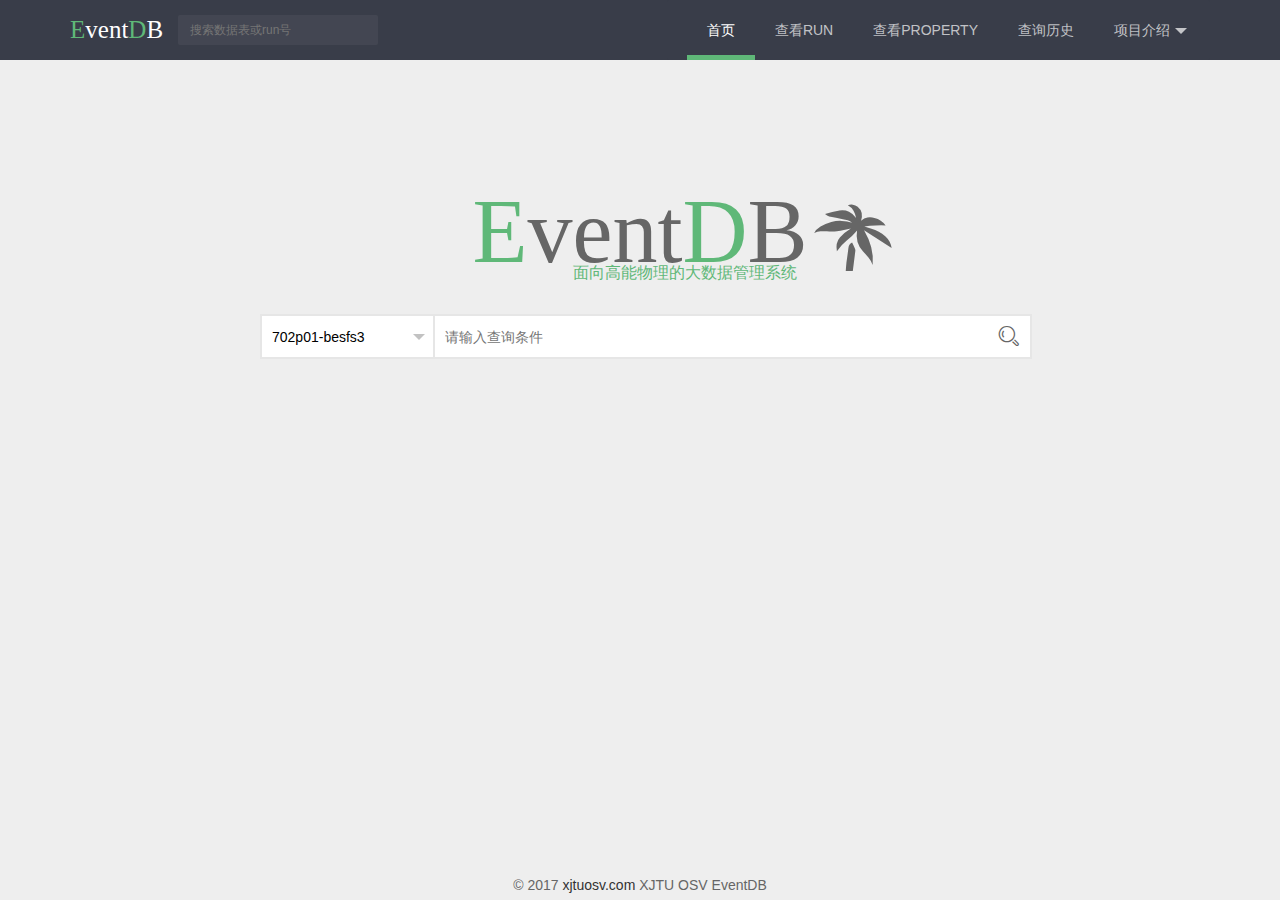
==== commit 25d32d8d: "web animation" ====
--- a/web/index.html
+++ b/web/index.html
@@ -75,9 +75,9 @@
 		<div class="layui-row" style="text-align: center; color:#666; margin-top: 120px;">
 			<p class="ff-en"  style="font-size: 90px;">
 				<span><span class="tc-primary">E</span>vent<span class="tc-primary">D</span>B</span>
-				<i class="layui-icon" style="color:#666; font-size: 90px;">&#xe62e;</i>
+				<i class="layui-icon logo-animation" style="color:#666; font-size: 90px; position: absolute;">&#xe62e;</i>
 			</p>
-			<p style="font-size: 16px; margin-top: -20px; text-indent: -13px;" class="tc-primary">面向高能物理的大数据管理系统</p>
+			<p style="font-size: 16px; margin-top: -20px; text-indent: 90px;" class="tc-primary">面向高能物理的大数据管理系统</p>
 		</div>
 		<div style="height: 30px;"></div>
 		<div class="layui-row">
--- a/web/ui/global.css
+++ b/web/ui/global.css
@@ -113,4 +113,46 @@
 
 .layui-tab-content{
 	padding: 0px;
+}
+
+@-webkit-keyframes site-zfj {
+	0% {opacity: 1;  -webkit-transform: translate3d(0, 0, 0) rotate(0deg) scale(1);}
+	10% {opacity: 0.8; -webkit-transform: translate3d(-100px, 0px, 0) rotate(10deg) scale(0.7);}
+	35% {opacity: 0.6; -webkit-transform: translate3d(100px, 0px, 0) rotate(30deg) scale(0.4);}
+	50% {opacity: 0.4; -webkit-transform: translate3d(0, 0, 0) rotate(360deg) scale(0);}
+	80% {opacity: 0.2; -webkit-transform: translate3d(0, 0, 0) rotate(720deg) scale(1);}
+	90% {opacity: 0.1; -webkit-transform: translate3d(0, 0, 0) rotate(3600deg) scale(6);}
+	100% {opacity: 1; -webkit-transform: translate3d(0, 0, 0) rotate(3600deg) scale(1);}
+}
+@keyframes site-zfj {
+	0% {opacity: 1;  transform: translate3d(0, 0, 0) rotate(0deg) scale(1);}
+	10% {opacity: 0.8; transform: translate3d(-100px, 0px, 0) rotate(10deg) scale(0.7);}
+	35% {opacity: 0.6; transform: translate3d(100px, 0px, 0) rotate(30deg) scale(0.4);}
+	50% {opacity: 0.4; transform: translate3d(0, 0, 0) rotate(360deg) scale(0);}
+	80% {opacity: 0.2; transform: translate3d(0, 0, 0) rotate(720deg) scale(1);}
+	90% {opacity: 0.1; transform: translate3d(0, 0, 0) rotate(3600deg) scale(6);}
+	100% {opacity: 1; transform: translate3d(0, 0, 0) rotate(3600deg) scale(1);}
+}
+
+@-webkit-keyframes site-desc {
+	0% { -webkit-transform: scale(1.1);}
+	100% {opacity: 1; -webkit-transform: scale(1);}
+}
+@keyframes site-desc {
+	0% { transform: scale(1.1);}
+	100% {transform: scale(1);}
+}
+
+.logo-animation{
+    -webkit-animation-name: site-zfj;
+    animation-name: site-zfj;
+    -webkit-animation-duration: 5s;
+    animation-duration: 5s;
+    -webkit-animation-timing-function: linear;
+    animation-timing-function: linear;
+}
+
+#searchInput{
+    transition: width 0s;
+    transition: border-color .3s;
 }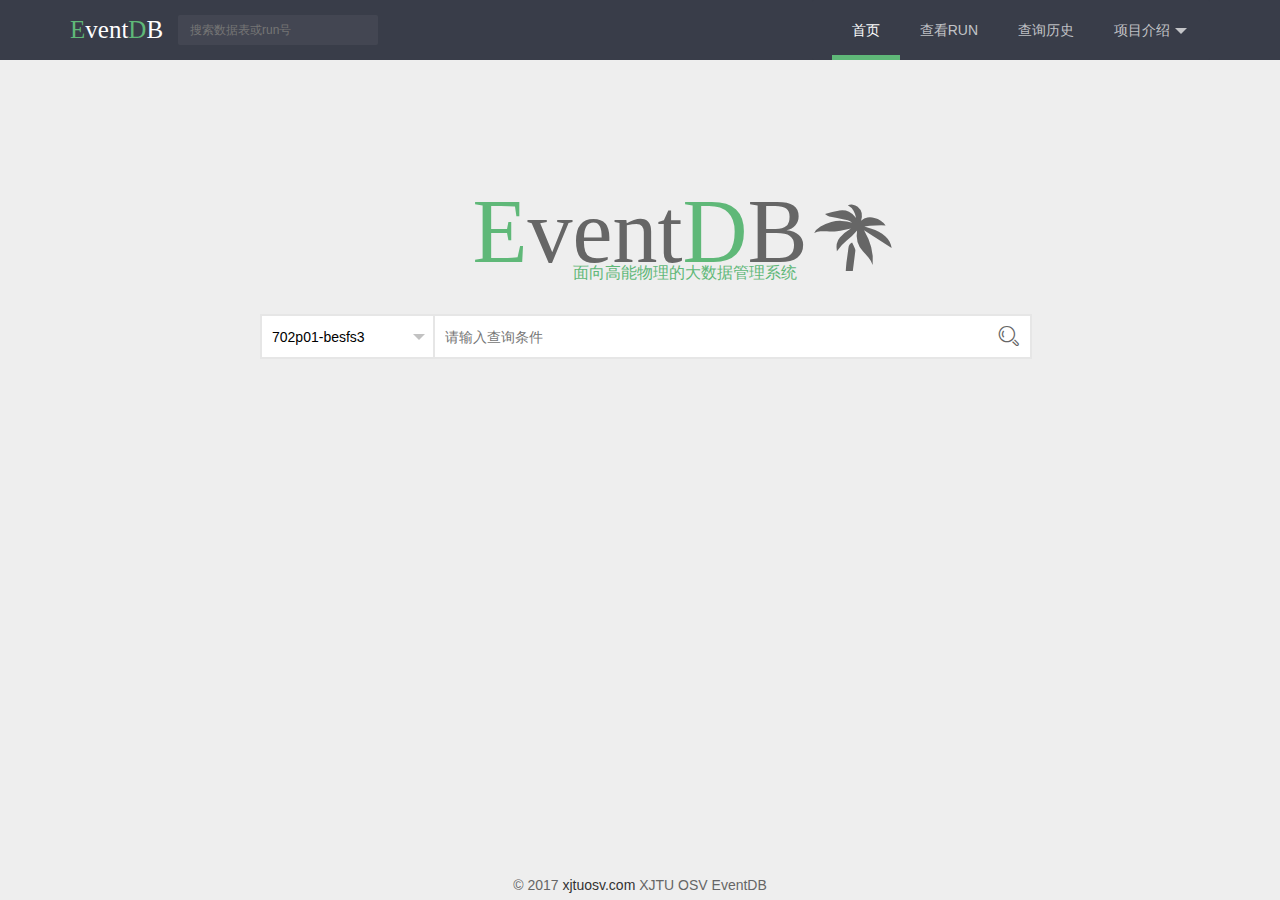
==== commit cab68d60: "query" ====
--- a/web/index.html
+++ b/web/index.html
@@ -47,9 +47,6 @@
 				</li>
 				<li class="layui-nav-item">
 					<a href="">查看RUN</a>
-				</li>
-				<li class="layui-nav-item">
-					<a href="">查看PROPERTY</a>
 				</li>
 				<li class="layui-nav-item">
 					<a href="">查询历史</a>
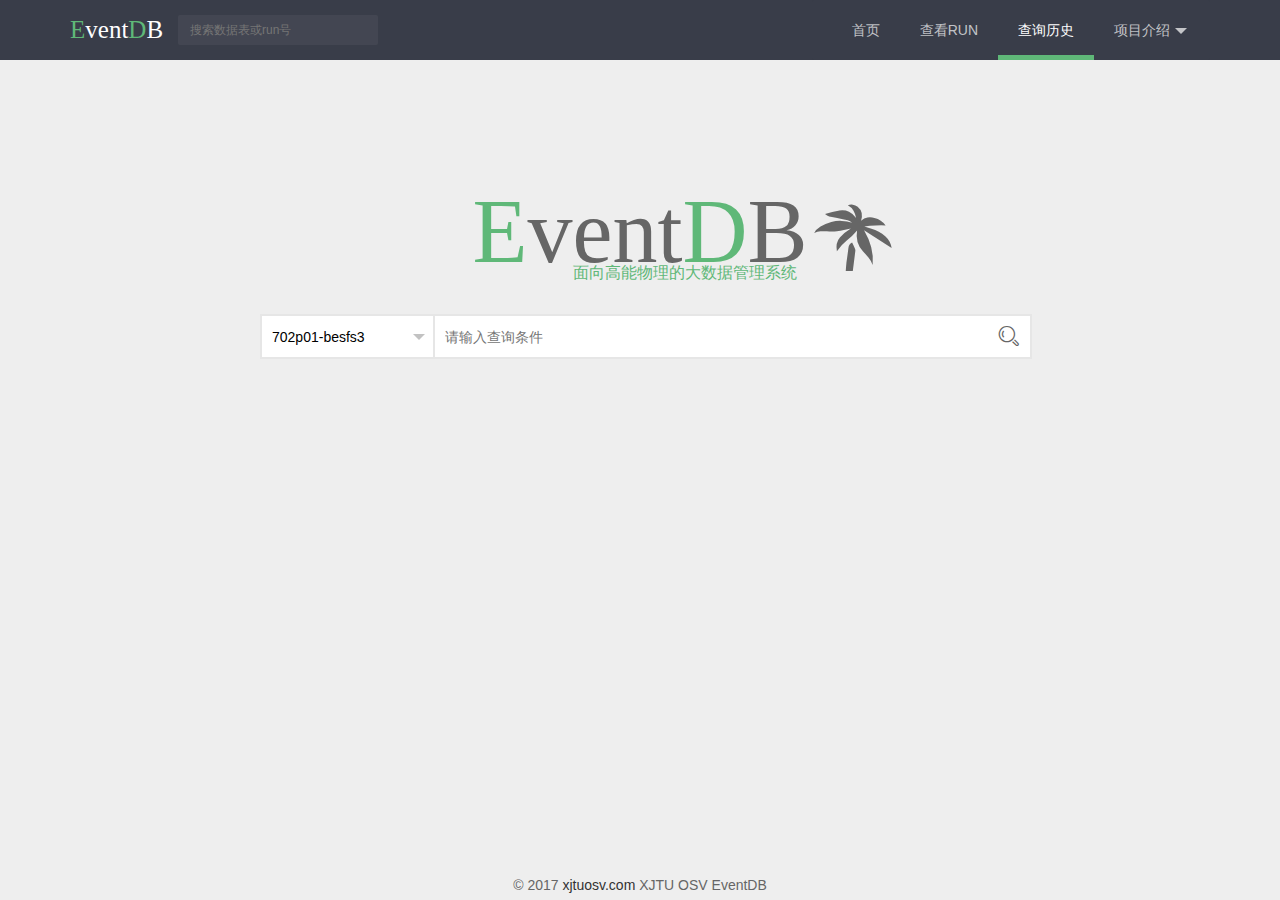
==== commit efa0c7d9: "href" ====
--- a/web/index.html
+++ b/web/index.html
@@ -42,14 +42,14 @@
 				<input type="text" placeholder="搜索数据表或run号" value="" class="layui-input">
 			</form>
 			<ul class="layui-nav" lay-filter="">
-				<li class="layui-nav-item layui-this">
-					<a href="">首页</a>
+				<li class="layui-nav-item">
+					<a href="index.html">首页</a>
 				</li>
 				<li class="layui-nav-item">
-					<a href="">查看RUN</a>
+					<a href="viewrun.html">查看RUN</a>
 				</li>
-				<li class="layui-nav-item">
-					<a href="">查询历史</a>
+				<li class="layui-nav-item  layui-this">
+					<a href="queryHistory.html">查询历史</a>
 				</li>
 				<li class="layui-nav-item">
 					<a href="javascript:;">项目介绍</a>
